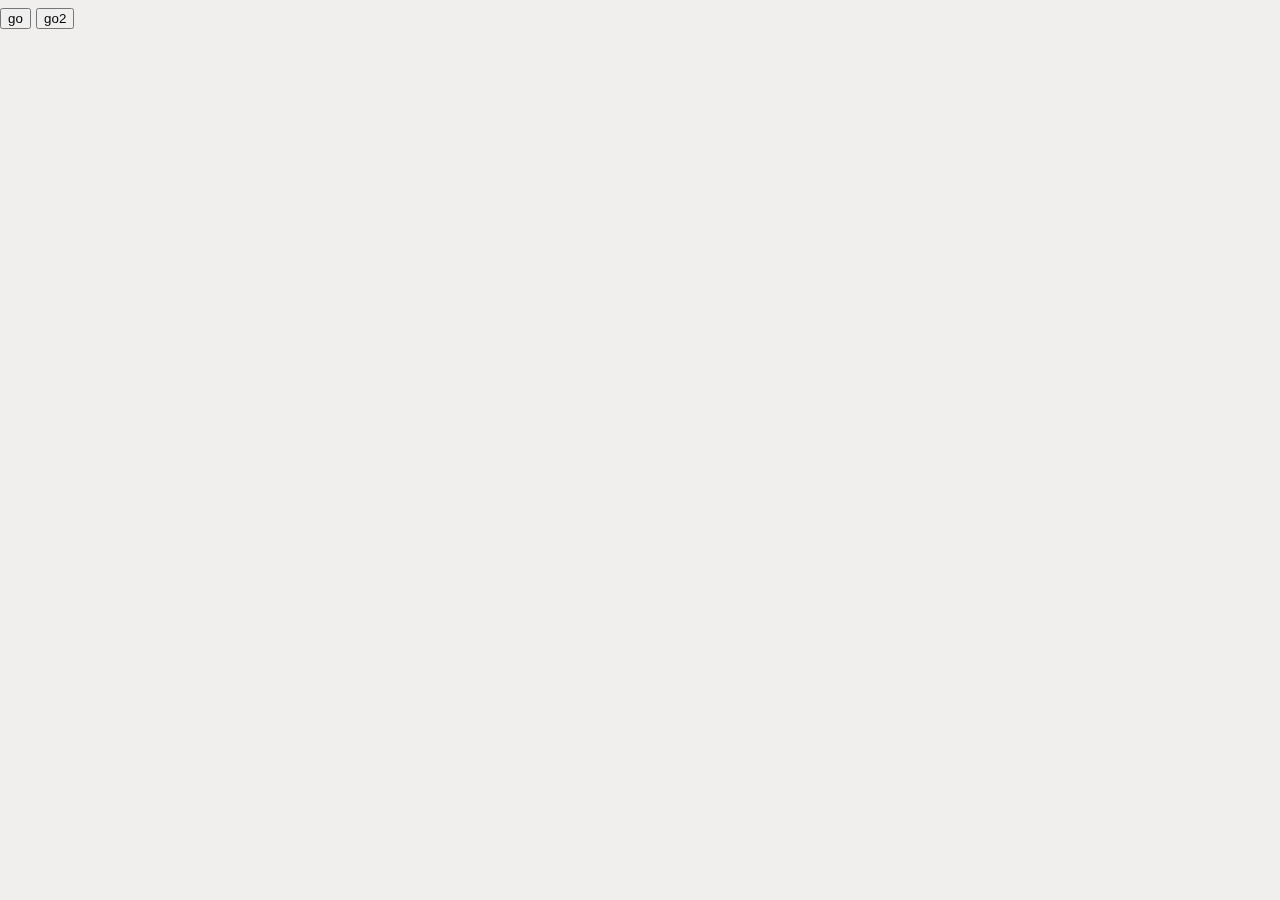
==== p1.html @ 17175417 "link page" ====
<!DOCTYPE html>
<html lang="en">
<head>
    <meta charset="UTF-8">
    <meta http-equiv="X-UA-Compatible" content="IE=edge">
    <link rel="stylesheet" href="styles.css" />
    <meta name="viewport" content="width=device-width, initial-scale=1.0">
    <title>Document</title>
</head>
<body>
    <svg id="gridSvg">
        <path d=""></path>
    </svg>
    <div id="grid"></div>
    
    <!-- <div class="gridcell" position="9-21" draggable="true" style="width: 30px; height: 30px; border: 1px solid gray;"></div> -->
    <button id="btn" value="10-10">go</button>
    <button id="btn2" value="40-40">go2</button>
    <script src="scripts.js" type="module"></script>
    <script src="GridCell.class.js"></script>
</body>
</html>
---- styles.css ----
body {
    background: rgb(241, 238, 238);
    margin: 13px;
	font-family: 'Source Sans Pro', sans-serif;
    font-size: 19px;
    line-height: 1.8em;
    overflow-x: hidden;
}
.gridcell {
    float: left;
}
.gridcell.blocked {
    position: static;
    background: gray;
    /* padding: 20px; */
}
.gridcell.out-cell {
    background-color: lightgreen;
}
.gridcell.in-cell {
    background-color: coral;
}

svg {
    position: fixed;
    z-index: -1;
}
svg path {
    fill: none;
    stroke-width: 3px;
    stroke: red;
}
/* Box colors */
.bg-1 {
	background: #084a75;
	color: #37474f;
}
.bg-2 {
	background: #7986cb;
	color: #ECEFF1;
}
.bg-3 {
	background: #37474f;
	color: #fff;
}

/* Common button styles */
.button {
	float: left;
	min-width: 150px;
	max-width: 250px;
	display: block;
	margin: 1em;
	padding: 1em 2em;
	border: none;
	background: none;
	color: inherit;
	/* vertical-align: middle; */
	position: relative;
	z-index: 1;
	/* -webkit-backface-visibility: hidden; */
	-moz-osx-font-smoothing: grayscale;
}
.button:focus {
	outline: none;
}
.button > span {
	vertical-align: middle;
}

/* Text color adjustments (we could stick to the "inherit" but that does not work well in Safari) */
.bg-1 .button {
	color: #37474f;
	border-color: #37474f;
}
.bg-2 .button {
	color: #ECEFF1;
	border-color: #ECEFF1;
}
.bg-3 .button {
	color: #fff;
	border-color: #fff;
}


p, span, em, a, address { color: #848586; }
h2, p {
    margin-top: 0;
}

a:hover, a.active { color: #ff3e3e; }

em { display: block; }
div { box-sizing: border-box;}
.tm-mt-35 { margin-top: 35px; }
.tm-mb-0 { margin-bottom: 0; }
.tm-mb-15 { margin-bottom: 15px; }
.tm-mb-30 { margin-bottom: 30px; }
.tm-mb-40 { margin-bottom: 40px; }
.tm-mb-50 { margin-bottom: 50px; }
.tm-mb-80 { margin-bottom: 80px; }
.tm-text-center { text-align: center; }
.tm-text-right { text-align: right; }
.tm-color-primary { color: #ff3e3e; }
.tm-color-gray { color: #666768; }
.tm-color-gray-2 { color: #98999A; }
.tm-color-light-gray { color: #9E9FA0; }
.tm-bg-white { background-color: #FFF; }
.tm-bg-gray { background-color: #F1F2F3; }
blockquote { margin: 0 0 30px 10px; }
img { max-width: 100%; }
.tm-page-title { font-size: 30px; }

body, ul {
    margin: 0;
    padding: 0;
}

a { 
    text-decoration: none; 
    transition: all 0.3s ease;
}

.tm-mt-0 { margin-top: 0; }

.tm-site-header {
    padding: 60px 70px 30px;
}

.tm-tagline {
    font-size: 1.5rem;   
    margin-left: 130px;
}

#tm-video-container {
    max-height: 400px;
    overflow: hidden;
    background-color: #333;
    margin-bottom: 90px;
    position: relative;
}

#tm-video {
    width: 100%;
    height: auto;
}

#tm-video-control-button {
    position: absolute;
    bottom: 20px;
    right: 20px;
    z-index: 1000;
    color: #e1e1e1;
}

.tm-nav-item {
    list-style: none;
    margin: 22px;   
}

.tm-nav-link {
    display: flex;
    align-items: center;    
    flex-direction: column;
    width: 200px;
    height: 200px;
    padding: 30px;
    border: 1px solid #D2D3D4;
    color: #999; 
    box-sizing: border-box;
}

.tm-nav-link:hover,
.tm-nav-link.active {
    color: #ff3e3e;
}

.tm-nav-link i {
    margin-top: 30px;
    color: #ff3e3e;
}

.tm-main-nav ul {
    display: flex;
    flex-wrap: wrap;
    margin-left: auto;
    margin-right: auto;
}

.tm-container {
    max-width: 1254px;
    padding-left: 15px;
    padding-right: 15px;
    margin: 0 auto 135px;
}

.tm-footer {
    display: flex;
    justify-content: space-between;
    padding: 25px;
    font-size: 0.9em;
}

.tm-close-popup {
    text-align: right;
    display: block;
}

.tm-close-popup i {
    margin-left: 10px;
    margin-right: 10px;
}

.tm-row {
    display: flex;
}

.tm-col-6 {
    flex: 0 0 50%;
}

.tm-intro-pad {
    padding: 40px 55px 50px; 
}

.tm-intro-col-l {
    margin-right: 40px;
}

/* text-based popup styling */
.popup {
    position: relative;
    padding: 12px 10px 35px;
    width:auto;
    max-width: 1200px;
    margin: 0 auto; 
}

/* 

====== Move-from-top effect ======

*/
.mfp-move-from-top .mfp-with-anim {
    opacity: 0;
    transition: all 0.2s;
    transform: translateY(-100px);
}
.mfp-move-from-top.mfp-bg {
    opacity: 0;
    transition: all 0.2s;
}
.mfp-move-from-top.mfp-ready .mfp-with-anim {
    opacity: 1;
    transform: translateY(0);
}
.mfp-move-from-top.mfp-ready.mfp-bg {
    opacity: 0.8;
}
.mfp-move-from-top.mfp-removing .mfp-with-anim {
    transform: translateY(-50px);
    opacity: 0;
}
.mfp-move-from-top.mfp-removing.mfp-bg {
    opacity: 0;
}

/* Anchor will cover the whole item by default */
/* For some effects it will show as a button */
.tm-gallery-container figure h2 {
	word-spacing: -0.15em;
	font-weight: 300;
}

.tm-gallery-container figure h2 span {
	font-weight: 800;
}

.tm-gallery-container figure h2,
.tm-gallery-container figure p {
	margin: 0;
}

.tm-gallery-container figure p {
	letter-spacing: 1px;
	font-size: 68.5%;
}
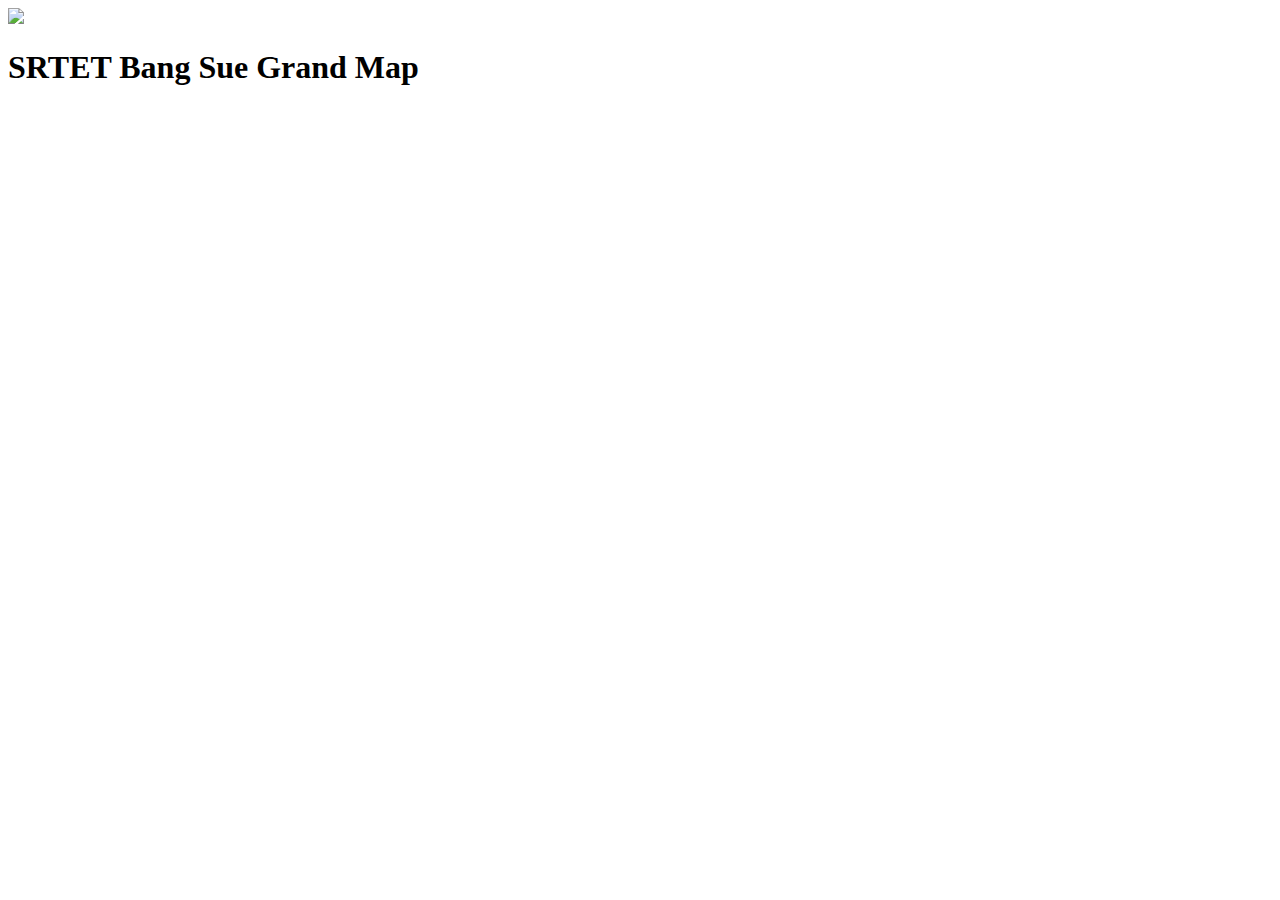
==== commit 259d3eef: "Add files via upload" ====
--- a/p1.html
+++ b/p1.html
@@ -1,22 +1,20 @@
-<!DOCTYPE html>
-<html lang="en">
-<head>
-    <meta charset="UTF-8">
-    <meta http-equiv="X-UA-Compatible" content="IE=edge">
-    <link rel="stylesheet" href="styles.css" />
-    <meta name="viewport" content="width=device-width, initial-scale=1.0">
-    <title>Document</title>
-</head>
-<body>
-    <svg id="gridSvg">
-        <path d=""></path>
-    </svg>
-    <div id="grid"></div>
-    
-    <!-- <div class="gridcell" position="9-21" draggable="true" style="width: 30px; height: 30px; border: 1px solid gray;"></div> -->
-    <button id="btn" value="10-10">go</button>
-    <button id="btn2" value="40-40">go2</button>
-    <script src="scripts.js" type="module"></script>
-    <script src="GridCell.class.js"></script>
-</body>
+<!DOCTYPE html>
+<html lang="en">
+<head>
+    <title>Path Finding Algorithm</title>
+    <link rel="stylesheet" href="stylesp.css" />
+    <img src="https://upload.wikimedia.org/wikipedia/commons/thumb/7/7d/SRTET_Logo.svg/2560px-SRTET_Logo.svg.png"></img>
+    <h1 class="tm-mt-0 tm-mb-15">
+        <span class="tm-color-primary">SRTET</span> 
+        <span class="tm-color-gray-2">Bang Sue Grand Map</span> 
+        <!-- <span class=" tm-color-des des"> ทางออก 1 ไป ห้องน้ำ -- Exit 1 to Toilet</span> -->
+    </h1>
+</head>
+<body>
+    <svg id="gridSvg">
+        <path d=""></path>
+    </svg>
+    <div id="grid"></div>
+    <script src="scripts.js" type="module"></script>
+</body>
 </html>